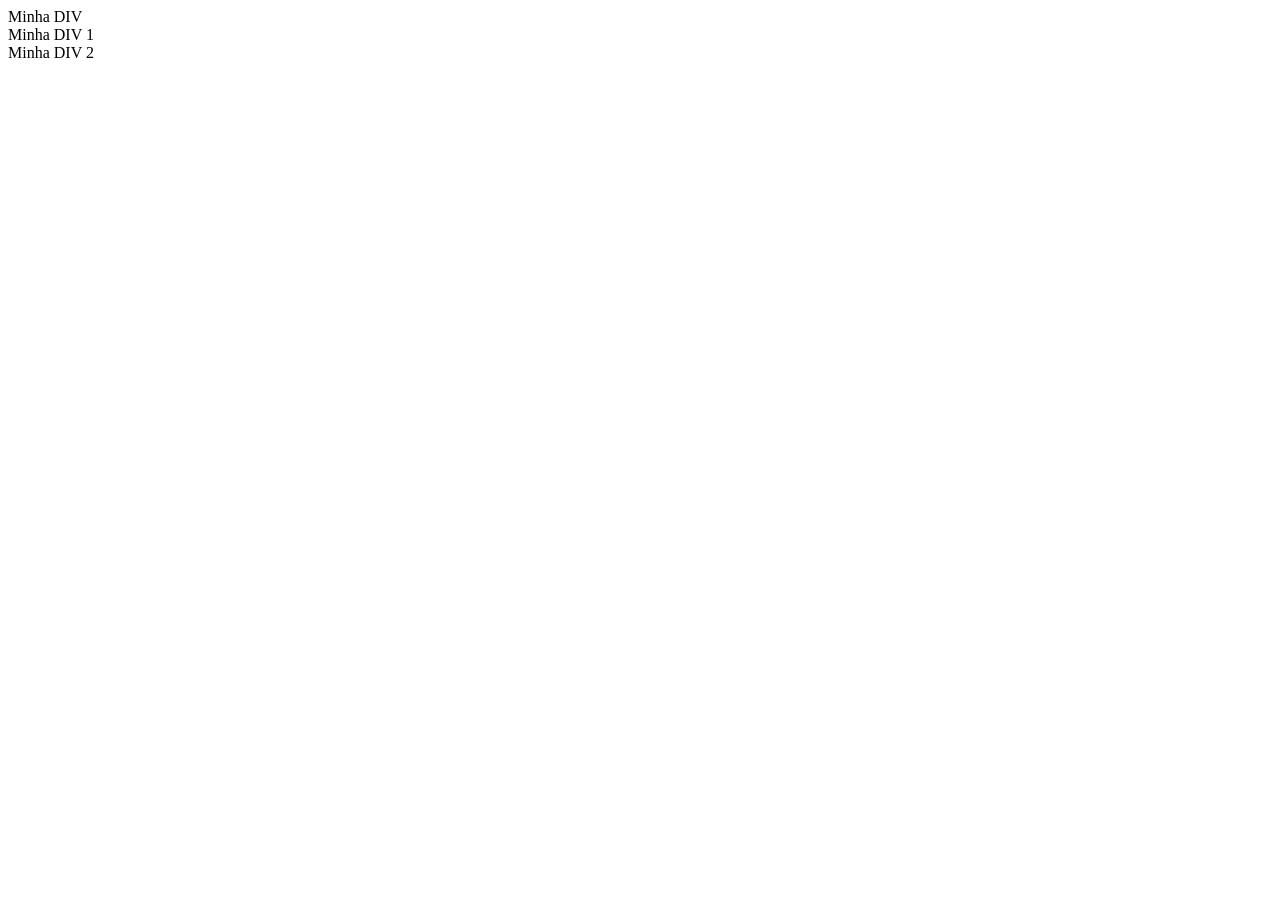
==== index1.html @ dc233fa7 "desafio" ====
<!DOCTYPE html>
    <html lang="en">
    <head>
        <meta charset="UTF-8">
        <meta name="viewport" content="width=device-width, initial-scale=1.0">
        <link href="./INDEX1.CSS" rel="stylesheet">
        <title>Document</title>
    </head>
    <body>
        <div class="box">
            Minha DIV
        </div>

        <div class="box box-2">
            Minha DIV 1
        </div>

        <div class="box box-3">
            Minha DIV 2
        </div>


    </body>
    </html>
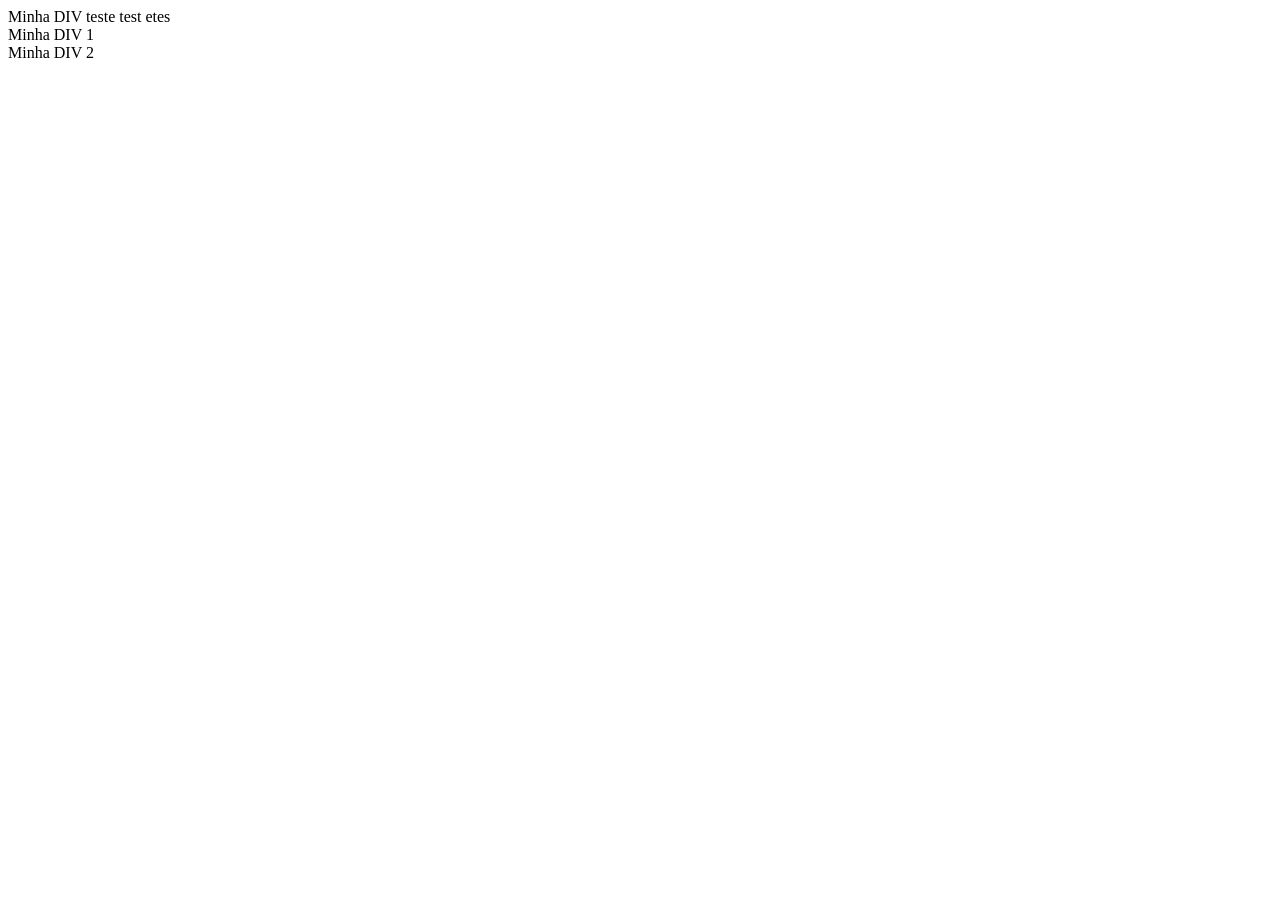
==== commit 7bee1a00: "nov teste" ====
--- a/index1.html
+++ b/index1.html
@@ -8,7 +8,7 @@
     </head>
     <body>
         <div class="box">
-            Minha DIV
+            Minha DIV teste test etes
         </div>
 
         <div class="box box-2">
